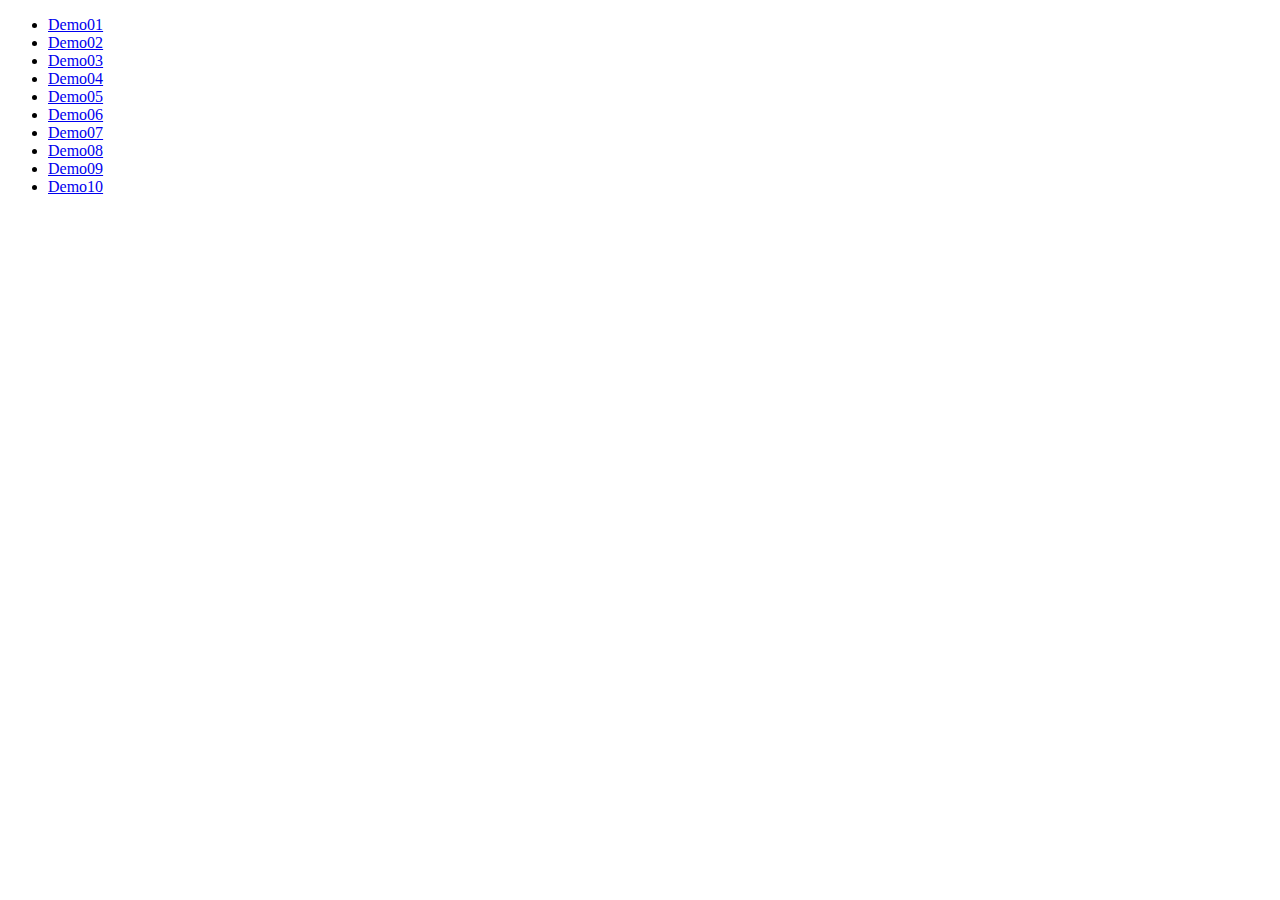
==== loading/index.html @ 1f267281 "update loading spinner" ====
<!DOCTYPE html>
<html lang="en">
<head>
  <meta charset="UTF-8">
  <meta name="viewport" content="width=device-width, initial-scale=1.0">
  <meta http-equiv="X-UA-Compatible" content="ie=edge">
  <link rel="stylesheet" href="./index.css">
  <title>Loading Demo</title>
</head>
<body>
  <ul>
    <li><a href="./demo01/index.html" target="_blank">Demo01</a></li>
    <li><a href="./demo02/index.html" target="_blank">Demo02</a></li>
    <li><a href="./demo03/index.html" target="_blank">Demo03</a></li>
    <li><a href="./demo04/index.html" target="_blank">Demo04</a></li>
    <li><a href="./demo05/index.html" target="_blank">Demo05</a></li>
    <li><a href="./demo06/index.html" target="_blank">Demo06</a></li>
    <li><a href="./demo07/index.html" target="_blank">Demo07</a></li>
    <li><a href="./demo08/index.html" target="_blank">Demo08</a></li>
    <li><a href="./demo09/index.html" target="_blank">Demo09</a></li>
    <li><a href="./demo10/index.html" target="_blank">Demo10</a></li>
  </ul>
</body>
</html>
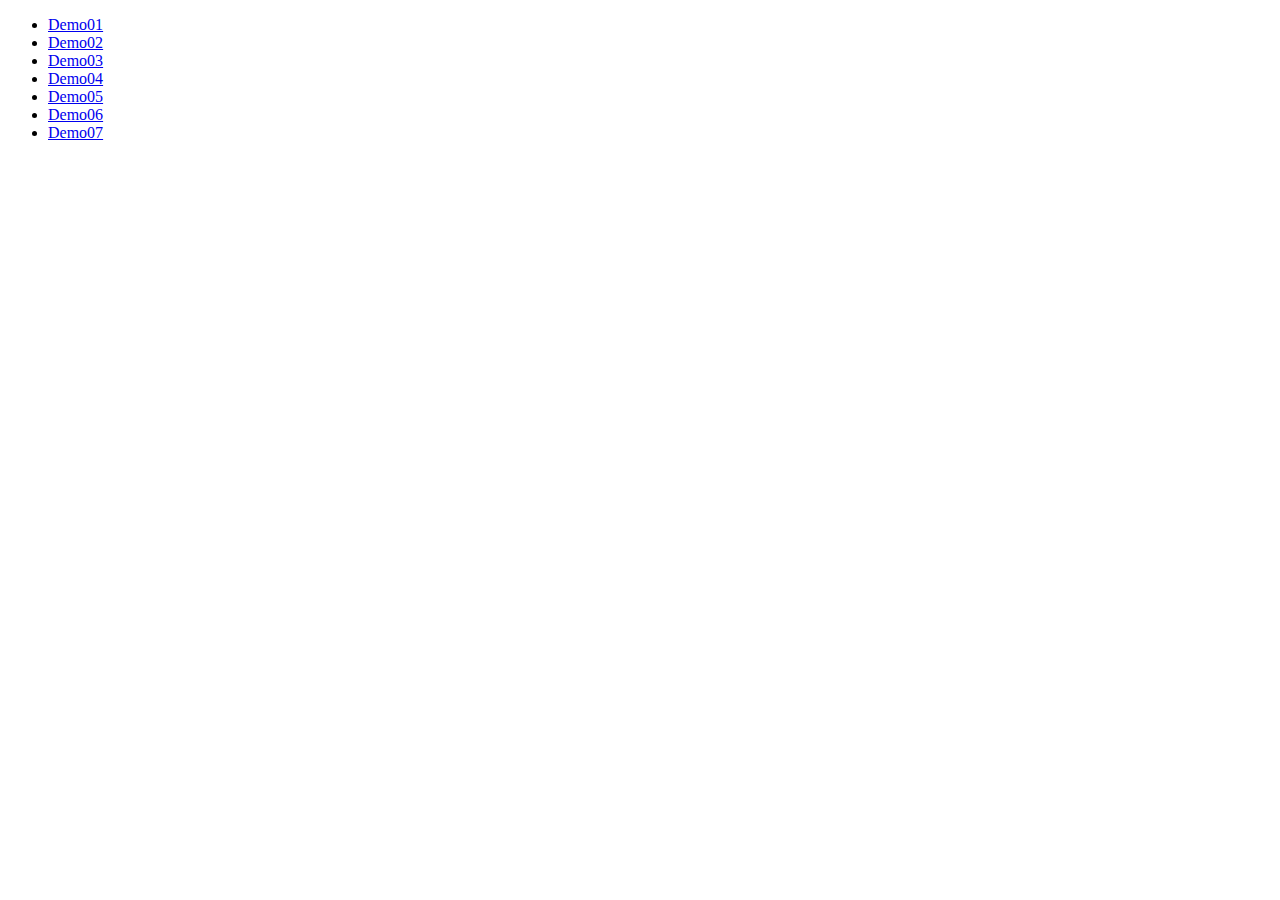
==== commit f45bcb95: "change index" ====
--- a/loading/index.html
+++ b/loading/index.html
@@ -16,9 +16,6 @@
     <li><a href="./demo05/index.html" target="_blank">Demo05</a></li>
     <li><a href="./demo06/index.html" target="_blank">Demo06</a></li>
     <li><a href="./demo07/index.html" target="_blank">Demo07</a></li>
-    <li><a href="./demo08/index.html" target="_blank">Demo08</a></li>
-    <li><a href="./demo09/index.html" target="_blank">Demo09</a></li>
-    <li><a href="./demo10/index.html" target="_blank">Demo10</a></li>
   </ul>
 </body>
 </html>